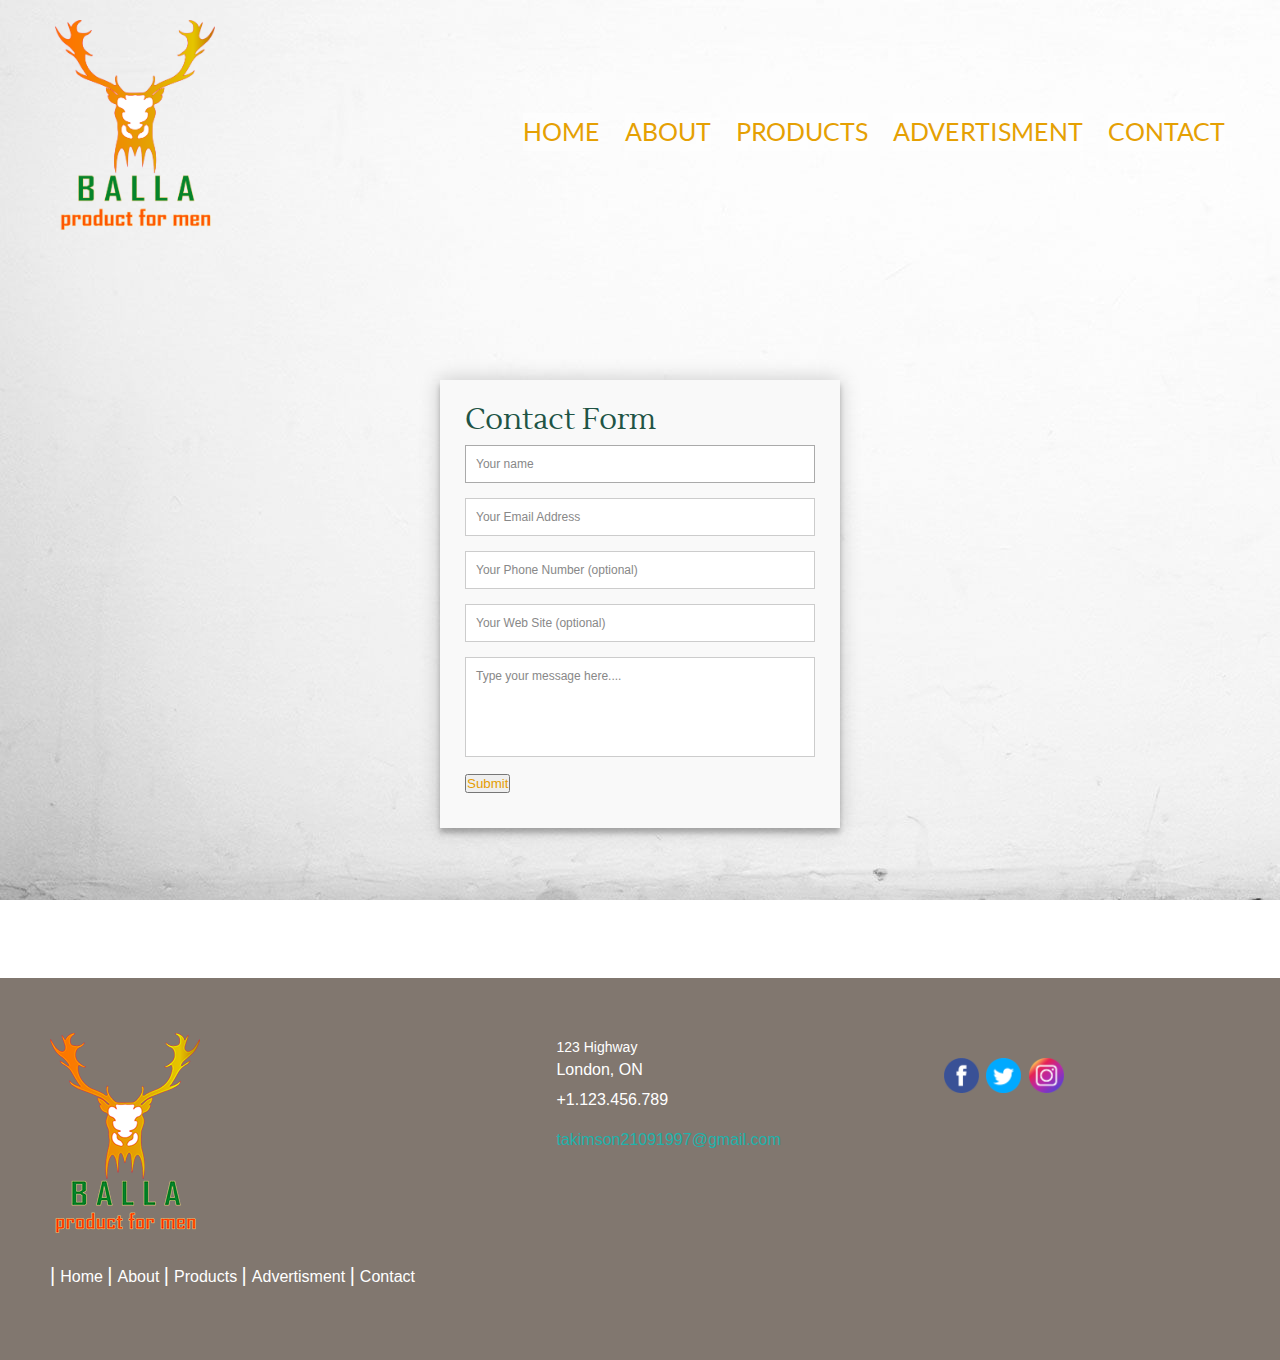
==== contact.html @ 20aadcef "Add files via upload" ====
<!doctype html>
<html lang="en">
  <head>
    <meta charset="utf-8" />
    <meta http-equiv="x-ua-compatible" content="ie=edge">
    <meta name="viewport" content="width=device-width, initial-scale=1.0" />
    <title>BALLA Beer- Contact</title>
    <link href="css/reset.css" rel="stylesheet" type="text/css">
    <link href="css/main.css" rel="stylesheet" type="text/css" >
  </head>
  <body id="bodyContact">
    <h1 class="hide">BALLA beer</h1>
    <div class="container">
      <header id="mainHeader" class="row">
        <nav id="mainNav">
          <h2 class="hide">Main Navigation</h2>
          <button id="button"></button>

          <div id="navContain">
            <ul id="navList">
              <li><a href="index.html">Home</a></li>
              <li><a href="about.html">About</a></li>
              <li><a href="products.html">Products</a></li>
              <li><a href="advertisment.html">Advertisment</a></li>
              <li><a href="contact.html">Contact</a></li>            
            </ul>

           
          </div>
        </nav>

        <div id="Brand">
          <img src="images/logo.png" alt="balla Logo" id="ballaLogo">
        </div>

      </header>
    </div>

    <div class="containerContact">  
  <form id="contact" action="" method="post">
    <h3>Contact Form</h3>
    <fieldset>
      <input placeholder="Your name" type="text" tabindex="1" required autofocus>
    </fieldset>
    <fieldset>
      <input placeholder="Your Email Address" type="email" tabindex="2" required>
    </fieldset>
    <fieldset>
      <input placeholder="Your Phone Number (optional)" type="tel" tabindex="3" required>
    </fieldset>
    <fieldset>
      <input placeholder="Your Web Site (optional)" type="url" tabindex="4" required>
    </fieldset>
    <fieldset>
      <textarea placeholder="Type your message here...." tabindex="5" required></textarea>
    </fieldset>
    <fieldset>
      <button name="submit" id="contact-submit" data-submit="...Sending"><a href="purchase.html" >Submit</a></button>
    </fieldset>
  </form>
</div>
        <footer class="footer-distributed">

      <div class="footer-left">

        <img src="images/logo3.png" alt="footerlogo" id="footerLogo">

        <p class="footer-links">
          <a href="index.html">Home</a>
          <a href="about.html">About</a>
          <a href="products.html">Products</a>
          <a href="advertisment.html">Advertisment</a>
          <a href="contact.html">Contact</a>
        </p>

      </div>

      <div class="footer-center">

        <div>
          <i class="fa fa-map-marker"></i>
          <p><span>123 Highway</span> London, ON</p>
        </div>

        <div>
          <i class="fa fa-phone"></i>
          <p>+1.123.456.789</p>
        </div>

        <div>
          <i class="fa fa-envelope"></i>
          <p><a href="mailto:support@company.com">takimson21091997@gmail.com</a></p>
        </div>

      </div>

      <div class="footer-right">

        

        <div class="footer-icons">

          <a href="facebook.com"><img src="images/facebook.png" alt="facebook" class="fa fa-facebook"></a>
          <a href="#"><img src="images/tweeter.png" alt="twitter" class="fa fa-twitter"></a>
          <a href="#"><img src="images/instagram.png" alt="instagram" class="fa fa-instagram"></a>
        </div>

      </div>

    </footer>

    <script src="js/main.js"></script>
  </body>
</html>
---- css/main.css ----
.hide
{
  display: none;
}

img, embed, object, video {
  max-width: 100%; }

video {
  max-width: 100%
  height: auto;

}

html {
  box-sizing: border-box; 
}

*,
*::before,
*::after {
  box-sizing: inherit; }

img {
  -ms-interpolation-mode: bicubic; 
}

@font-face {
font-family: 'lustriaregular';
src: url('../fonts/lustria-regular-webfont.eot');
src: url('../fonts/lustria-regular-webfont.eot?#iefix') format('embedded-opentype'),
url('../fonts/lustria-regular-webfont.woff') format('woff'),
url('../fonts/lustria-regular-webfont.ttf') format('truetype'),
url('../fonts/lustria-regular-webfont.svg#lustriaregular') format('svg');
font-weight: normal;
font-style: normal;
}

@font-face {
font-family: 'latoregular';
src: url('../fonts/lato-regular-webfont.eot');
src: url('../fonts/lato-regular-webfont.eot?#iefix') format('embedded-opentype'),
url('../fonts/lato-regular-webfont.woff') format('woff'),
url('../fonts/lato-regular-webfont.ttf') format('truetype'),
url('../fonts/lato-regular-webfont.svg#latoregular') format('svg');
font-weight: normal;
font-style: normal;
}



body
{
  font-family: 'latoregular', Helvetica, Arial, sans-serif;
  background: url(../images/background.svg) ;
  margin: 0;
  padding: 0;
  font-size: 100%;
}

a 
{ 
  color:#e59d03; 
  text-decoration: none;  
  transition:all .1s linear 0s;
}

h2, h3
{
  font-family: 'lustriaregular', Times, "Times New Roman", serif;
  color: #215445;
}

.container {
  margin: 0px auto;
  padding: 0px 15px 0 15px;
  max-width: 1200px; 
}


#mainHeader
{
  margin: 5px 0 20px 0;
}

#mainNav
{
  display: flex;
  flex-direction: column;
  margin-bottom: 20px;
}

#mainNav button
{
  margin-left: auto;
}


#mainNav input[type=text]
{
  display: block;
  width: 100%;
  height: 40px;
  padding: 5px;
  border: 1px solid #cacaca;
  border-radius: 3px 0 0 3px;
  background-color: #fefefe;
  box-shadow: inset 0 1px 2px rgba(10, 10, 10, 0.1);
  line-height: 1.5;
  color: #0a0a0a;
}

#mainNav input[type=submit]
{
  height: 40px;
  width: 100px;
  border: 1px solid transparent;
  border-radius: 0 3px 3px 0;
  font-size: 0.75em;
  line-height: 1;
  text-align: center;
  cursor: pointer;
  background-color: #f3830d;
  color: #fefefe;
}


#navContain
{
  display: none;
  margin-top: 20px;
}

#navContain.slideToggle
{
  display: block;
}

#mainNav button
{
  background: url(../images/burger.svg) center no-repeat;
  border: 0;
  width: 35px;
  height: 35px;
  transition: all 400ms ease;
}

#mainNav button.expanded
{

  -webkit-transform: rotate(90deg);
  -ms-transform: rotate(90deg);

  /* default transform */
  transform: rotate(90deg);
}

#mainNav li a
{
  display: block;
  color: #8ea76d;
  padding: 10px 0;
  text-align: center;
}

#mainNav li
{
  border-bottom: 1px solid #efefef;
}

#mainNav li: first-child
{
  border-top: 1px solid #efefef;
}

#mainNav li: last-child
{
  margin-bottom: 10px;
}

#mainNav li a:hover
{
  background-color: #efefef;
}


#ballaLogo
{
  display: block;
  max-width: 140px;
  margin: 0 auto;
}


#banner
{
  background-color: #ccc;
  margin-bottom: 30px;
  height: 500px;
  background-image: url(../images/banner4.jpg);
  background-repeat: no-repeat;
  background-position: center;
  padding-top: 15px;
}

#bannerAbout
{
  background-color: #ccc;
  margin-bottom: 30px;
  height: 500px;
  background-image: url(../images/about-banner2.jpg);
  background-repeat: no-repeat;
  background-position: center;
  padding-top: 15px;
}

#bannerProduct
{
  background-color: #ccc;
  margin-bottom: 30px;
  height: 500px;
  background-image: url(../images/product-banner2.jpg);
  background-repeat: no-repeat;
  background-position: center;
  padding-top: 15px;
}

#bannerAdv
{
  background-color: #ccc;
  margin-bottom: 30px;
  height: 500px;
  background-image: url(../images/adv-banner2.jpg);
  background-repeat: no-repeat;
  background-position: center;
  padding-top: 15px;
}
#info
{
  background: rgba(255, 255, 255, 0.64);
  padding: 10px 20px 0 20px;
  height: 470px;
  max-width: 970px;
  margin: 0 auto;
  text-align: center;
}

#info h2
{
  font-size: 3.125em;
  margin-bottom: 15px;
  text-align: center;
}

#info h3
{
  font-size: 3.575em;
  letter-spacing: 0.25px;
  line-height: 18px;
  text-align: center;
  margin-top: 80px;
  margin-bottom: 100px;
}

#info p
{
  font-family: serif;
  color: #c58548;
  font-size: 1.5em;
  margin-top: 50px;
  line-height: 20px;
  margin-bottom: 15px;
  text-align: center;
}

#bookNow
{
  font-family: 'lustriaregular', Times, 'Times New Roman', serif;
  display: inline-block;
  width: 120px;
  color: #fff;
  background-color: burlywood;
  padding: 0.75em 0;
  text-align: center;
  text-decoration: none;
  font-size: 1em;
  line-height: 1em;
  border-radius: 50px;
  border: double;
  margin-bottom: 20px;
}

#bookNow:hover
{
  background-color: #215445;
  padding: 1em;
}

#scroll
{
  font-family: 'lustriaregular', Times, 'Times New Roman', serif;
  display: inline-block;
  width: 120px;
  color: #fff;
  background-color: burlywood;
  padding: 0.75em 0;
  text-align: center;
  text-decoration: none;
  font-size: 1em;
  line-height: 1em;
  border-radius: 50px;
  border: double;
  margin-bottom: 20px;
  cursor: pointer;
}

#scroll:hover
{
  background-color: #215445;
  padding: 1em;
}

#serviceContain
{
  margin-bottom: 10px;
}
.services
{
  margin-bottom: 20px; 
  padding-top: 1px;
}

.services h2
{
  font-size: 1.5em;
  margin-bottom: 5px;
  margin-top: 15px;
}

.services h3
{
  font-size: 1em;
  margin-top: 0;
  margin-bottom: 20px;
}

.services p
{
  color: #f57219;
  font-size: 0.875em;
  line-height: 22px;
  text-align: justify;
}

.icon
{
  float: left;
  max-width: 70px;
  margin: 0 20px 0 0;
}


#extraContain
{
  margin-bottom: 60px;
  margin-top: 20px;
}

#extraContain2
{
  margin-bottom: 60px;
  margin-top: 20px;
}

.extras-img
{
  margin-top: 20px;
  margin-bottom: 30px;
  border-radius: 10px;
}

.extras h2
{
  font-size: 1.55em;
  line-height: 0;
  margin-bottom: 30px;
  font-family: b612;
}

.extras p
{
  color: #229877;
  font-size: 0.875em;
  line-height: 22px;
  padding: 10px;
  background-color: #faebd761;
}

.extrasFragrance h2 
{
  font-size: 1.55em;
  line-height: 0;
  margin-bottom: 30px;
  font-family: b612;
}

.extrasFragrance p
{
  color: #229877;
  font-size: 0.875em;
  line-height: 22px;
  padding: 10px;
  background-color: #faebd761;
}

h2.new
{
  font-size: 80px;
  text-align: center;
  background-color: #ffffff;
  border-radius: 10px;
  animation-name: example;
  animation-duration: 1s;
  animation-iteration-count: infinite;
}
#footerContain
{
  background-image: url(../images/footer.jpg);
  height: 200px;
}

#backButton
{
  text-decoration: none;
  color: #fff;
  line-height: 70px;
  font-size: 0.75em;
}

#backButton:hover
{
  color: #333;
}

#footerNav
{
  display: none;
}


@media screen and (min-width: 25.063em)
{
  #info h2
  {
    font-size: 4.5em;
  }

  #info h3
  {
    font-size: 5.0875em;
    letter-spacing: 0.25px;
    margin-top: 100px;
    margin-bottom: 100px;
  }

  #info p
  {
    font-size: 1.875em;
    margin-top: 10px;
    margin-bottom: 50px
  }
  .extrasFragrance{
    padding-left: 35px;
  }


}


@media screen and (min-width: 30em)
{
  #info 
  {
    background: no-repeat rgba(255, 255, 255, 0.64);
  }
}


@media screen and (min-width: 38.75em)
{
  #info h2
  {
    font-size: 5.25em;
    margin-top: 10px;
  }

  #info h3
  {
    font-size: 7em;
    letter-spacing: 0.25px;
  }

   h2.new
  {
    font-size: 80px;
    text-align: center;
    
  }

  #info p
  {
    font-size: 3em;
    width: 100%;
    margin-bottom: 50px;
  }
  
  .history
  {
    font-size: 80px;
    text-align: center;
  }
  
}


@media screen and (min-width: 40em)
{
  #serviceContainm #extraContain
  {
    display: flex;
  }

  .services
  {
    margin-right: 20px;
  }

  .services:last-child
  {
    margin-right: 0;
  }

  .icon
  {
    max-width: 50px;
    margin-right: 8px;
  }

  .services p
  {
    color: #f57219;
    font-size: 0.875em;
    line-height: 22px;
    text-align: left;
    background-color: #faebd761;
    padding: 10px;
  }

  .services h2
  {
    font-size: 0.925em;
    margin-top: 10px;
    margin-bottom: 5px;
    line-height: 14px;
  }

  .services h3
  {
    font-size: 0.875em;
    margin-top: 0;
    margin-bottom: 20px;
  }

  #banner
  {
    background-repeat: no-repeat;
    background-position: center;
    background-image: url(../images/banner3.jpg);
  }

  #bannerAbout
  {
    background-repeat: no-repeat;
    background-position: center;
    background-image: url(../images/about-banner.jpg);
  }
  #bannerProduct
  {
    background-repeat: no-repeat;
    background-position: center;
    background-image: url(../images/product-banner.jpg);
  }

  #bannerAdv
  {
    background-repeat: no-repeat;
    background-position: center;
    background-image: url(../images/adv-banner.jpg);
  }


  #backButton
  {
    display: none;
  }

  .footer-links a:hover{
    border:  solid #ffffff;
    background-color: #b55b132e;
  }
}


@media screen and (min-width: 50em)
{
  #info
  {
    background: no-repeat rgba(242, 243, 241, 0.76); 
  }
}


@media screen and (min-width: 61.875em)
{
  #info p
  {
    width: 100%;
    margin-bottom: 50px;
  }
}


@media screen and (min-width: 64em)
{
  #mainHeader
  {
    display: flex;
    margin-top: 20px;
    width: auto;
  }

  #button
  {
    display: none;
  }

  #navContain
  {
    display: flex;
    flex-direction: column;
    margin: 0;
  }

  #mainNav
  {
    text-align: right;
    text-transform: uppercase;
    font-size: 0.875em;
    margin-left: auto;
  }

  #navList
  {
    text-align: right;
    margin-top: 100px;
    font-size: 25px;
  }

  #mainNav li
  {
    border-bottom: none;
    display: inline;
    margin-left: 20px;
  }

  #mainNav li a 
  {
    background-color: #ffffff70;
    display: inline;
    padding: 5px 0;
    text-decoration: none;
    color: #e5a003;
  }

  #mainNav li a:hover
  {
    color: #8fa777;
    border-bottom: 3px solid #8fa771;
    padding-bottom: 5px;
    background-color: transparent;
  }

  .services a:hover
  {
    color: #8fa777;
    border-bottom: 3px solid #8fa771;
    padding-bottom: 5px;
    background-color: transparent;
  }

  #mainNav li:first-child
  {
    border-top: none;
  }

  #mainNav li:last-child
  {
    margin-bottom: 0;
  }

 

  #Brand
  {
    order: -1;
  }

  #ballaLogo
  {
    max-width: 160px;
  }


  #serviceContain
  {
    display: flex;
    margin-left: 200px;
  }

  .services
  {
    margin-right: 20px;
  }

  .services:last-child
  {
    margin-right: 180px;
    margin-left: 180px;
  }

  .icon
  {
    max-width: 15%;
  }

  .services p
  {
    font-size: 0.9375em;
    max-width: 400px;
    background-color: #faebd761;
    padding: 10px;
  }

  .services h2
  {
    font-size: 1.25em;
  }

  .services h3
  {
    font-size: 0.875em;
  }


  #extraContain
  {
    display: flex;
  }

  .extras:last-child
  {
    margin-left: 40px;
  }

}

@keyframes example {
  from {background-color: red;}
  to {background-color: yellow;}
}



@media screen and (min-width: 50em)
{
  
    
}

@media screen and (min-width: 20.065em)
{
  
}


  font-family: Open Sans;
}

section {
  width: 100%;
  display: inline-block;
  background: #333;
  height: 50vh;
  text-align: center;
  font-size: 22px;
  font-weight: 700;
  text-decoration: underline;
}

.footer-distributed{
  background: #81776f;
  box-shadow: 0 1px 1px 0 rgba(0, 0, 0, 0.12);
  box-sizing: border-box;
  width: 100%;
  text-align: left;
  font: bold 16px sans-serif;
  padding: 55px 50px;
}

.footer-distributed .footer-left,
.footer-distributed .footer-center,
.footer-distributed .footer-right{
  display: inline-block;
  vertical-align: top;
}

.footer-distributed .footer-left{
  width: 40%;
}


.footer-distributed h3{
  color:  #ffffff;
  font: normal 36px 'Open Sans', cursive;
  margin: 0;
}

.footer-distributed h3 span{
  color:  lightseagreen;
}


.footer-distributed .footer-links{
  color:  #ffffff;
  margin: 20px 0 12px;
  padding: 0;
}

.footer-distributed .footer-links a{
  display:inline-block;
  line-height: 1.8;
  font-weight:400;
  text-decoration: none;
  color:  inherit;
}

.footer-distributed .footer-company-name{
  color:  #222;
  font-size: 14px;
  font-weight: normal;
  margin: 0;
}


.footer-distributed .footer-center{
  width: 35%;
}

.footer-distributed .footer-center i{
  background-color:  #33383b;
  color: #ffffff;
  font-size: 25px;
  width: 38px;
  height: 38px;
  border-radius: 50%;
  text-align: center;
  line-height: 42px;
  margin: 10px 15px;
  vertical-align: middle;
}

.footer-distributed .footer-center i.fa-envelope{
  font-size: 17px;
  line-height: 38px;
}

.footer-distributed .footer-center p{
  display: inline-block;
  color: #ffffff;
  font-weight:400;
  vertical-align: middle;
  margin:0;
}

.footer-distributed .footer-center p span{
  display:block;
  font-weight: normal;
  font-size:14px;
  line-height:2;
}

.footer-distributed .footer-center p a{
  color:  lightseagreen;
  text-decoration: none;;
}

.footer-distributed .footer-links a:before {
  content: "|";
  font-weight:300;
  font-size: 20px;
  left: 0;
  color: #fff;
  display: inline-block;
  padding-right: 5px;
}

.footer-distributed .footer-links .link-1:before {
  content: none;
}


.footer-distributed .footer-right{
  width: 20%;
}

.footer-distributed .footer-company-about{
  line-height: 20px;
  color:  #92999f;
  font-size: 13px;
  font-weight: normal;
  margin: 0;
}

.footer-distributed .footer-company-about span{
  display: block;
  color:  #ffffff;
  font-size: 14px;
  font-weight: bold;
  margin-bottom: 20px;
}

.footer-distributed .footer-icons{
  margin-top: 25px;
}

.footer-distributed .footer-icons a{
  display: inline-block;
  width: 35px;
  height: 35px;
  cursor: pointer;
  border-radius: 2px;

  font-size: 20px;
  color: #ffffff;
  text-align: center;
  line-height: 35px;

  margin-right: 3px;
  margin-bottom: 5px;
}


@media (max-width: 880px) {

  .footer-distributed{
    font: bold 14px sans-serif;
  }

  .footer-distributed .footer-left,
  .footer-distributed .footer-center,
  .footer-distributed .footer-right{
    display: block;
    width: 100%;
    margin-bottom: 40px;
    text-align: center;
  }

  .footer-distributed .footer-center i{
    margin-left: 0;
  }

}

 .aboutH2
{
  text-align: center;
}

.about
{
  width: 500px;
}

.history
{
  font-size: 80px;
  text-align: center;
  margin-bottom: 50px;
}

.historyText
{
  text-align: center;
  font-size: 20px;
  color: #0c5641;
  background-color: #c1c1bb4f;
  text-transform: uppercase;
}

#bodyAbout
{
  font-family: 'latoregular', Helvetica, Arial, sans-serif;
  background: url(../images/background3.png) fixed;
  margin: 0;
  padding: 0;
  font-size: 100%;
}

#bodyAdv
{
  font-family: 'latoregular', Helvetica, Arial, sans-serif;
  background: url(../images/background4.jpg) fixed;
  margin: 0;
  padding: 0;
  font-size: 100%;
}

#bodyContact
{
  font-family: 'latoregular', Helvetica, Arial, sans-serif;
  background: url(../images/contact-background.jpg) fixed;
  margin: 0;
  padding: 0;
  font-size: 100%;
}

* {
box-sizing: border-box;
}
.Slide {
display: none;
}
.Slide2{
  display: none;
}
.Slide img{
vertical-align: middle;
width: 100%;
height: 400px;
}

.Slide2 img{
vertical-align: middle;
width: 100%;
height: 400px;
}
.slideContainer {
max-width: 600px;
position: relative;
margin: auto;
}
.slideContainer2 {
max-width: 600px;
position: relative;
margin: auto;
}
.prevBtn,
.nextBtn{
position: absolute;
top: 50%;
width: auto;
padding: 10px;
background-color: rgb(255, 255, 75);
color: rgb(50, 0, 116);
font-weight: bolder;
font-size: 18px;
}
.prevBtn2,.nextBtn2{
  position: absolute;
top: 50%;
width: auto;
padding: 10px;
background-color: rgb(255, 255, 75);
color: rgb(50, 0, 116);
font-weight: bolder;
font-size: 18px;
}
.nextBtn {
right: 0;
}
.nextBtn2 {
  right: 0;
}
.selected:hover {
background-color: #d9ff00;
}
@media only screen and (max-width: 450px) {
.prevBtn,
.nextBtn,.prevBtn2,.nextBtn2 {
font-size: 16px;
}
}

@media only screen and (min-width: 50em) {

  .historyText{
    width: 800px;
    margin: auto;
  }
}

#introContain{;
  text-align: center;
  background: #faebd7;
  border: 10px #e25b2a solid;
  border-radius: 10px;
  border-style: ridge;
  margin-top: 10px;
}
#introContain2{;
  text-align: center;
  background: #faebd7;
  border: 10px #229877  solid;
  border-radius: 10px;
  border-style: ridge;
  margin-top: 10px;
}

#introProduct{
  font-size: 50px; 
}

.historyText a{
  background-color: #215445bd;
}
.historyText a:hover{
  padding: 10px;
}

.extrasFragrance{
 
}
}

@media only screen and (min-width: 620px){
  .extrasfragrance{
    padding-left: 35px;
  }
}


#fade {
  display: none;
  position: fixed;
  top: 0%;
  left: 0%;
  width: 100%;
  height: 100%;
  background-color: black;
  z-index: 1001;
  -moz-opacity: 0.8;
  opacity: .80;
  filter: alpha(opacity=80);
}

#light {
  display: none;
  position: sticky;
  top: 50%;
  left: 50%;
  width: 100%;
  height: auto;
  border: 2px solid #FFF;
  background: #FFF;
  z-index: 1002;
  overflow: visible;
}

#boxclose {
  float: right;
  cursor: pointer;
  color: #fff;
  border: 1px solid #AEAEAE;
  border-radius: 3px;
  background: #222222;
  font-size: 31px;
  font-weight: bold;
  display: inline-block;
  line-height: 0px;
  padding: 11px 3px;
  position: absolute;
  right: 2px;
  top: 2px;
  z-index: 1002;
  opacity: 0.9;
}

.boxclose:before {
  content: "×";
}

#fade:hover ~ #boxclose {
  display:none;
}


#button2 {
  border: 0;
  padding: 0;
  height: 0;
  cursor: pointer;
}

.button3{
  background-color: #efcfb5;
  padding: 10px;

}

.form{
  padding: 6px;
  margin-bottom: 20px;
  background-color: #efcfb5;
}

@import url(https://fonts.googleapis.com/css?family=Roboto:400,300,600,400italic);
* {
  margin: 0;
  padding: 0;
  box-sizing: border-box;
  -webkit-box-sizing: border-box;
  -moz-box-sizing: border-box;
  -webkit-font-smoothing: antialiased;
  -moz-font-smoothing: antialiased;
  -o-font-smoothing: antialiased;
  font-smoothing: antialiased;
  text-rendering: optimizeLegibility;
}



.containerContact {
  max-width: 400px;
  width: 100%;
  margin: 0 auto;
  position: relative;
}

#contact input[type="text"],
#contact input[type="email"],
#contact input[type="tel"],
#contact input[type="url"],
#contact textarea,
#contact button[type="submit"] {
  font: 400 12px/16px "Roboto", Helvetica, Arial, sans-serif;
}

#contact {
  background: #F9F9F9;
  padding: 25px;
  margin: 150px 0;
  box-shadow: 0 0 20px 0 rgba(0, 0, 0, 0.2), 0 5px 5px 0 rgba(0, 0, 0, 0.24);
}

#contact h3 {
  display: block;
  font-size: 30px;
  font-weight: 300;
  margin-bottom: 10px;
}

#contact h4 {
  margin: 5px 0 15px;
  display: block;
  font-size: 13px;
  font-weight: 400;
}

fieldset {
  border: medium none !important;
  margin: 0 0 10px;
  min-width: 100%;
  padding: 0;
  width: 100%;
}

#contact input[type="text"],
#contact input[type="email"],
#contact input[type="tel"],
#contact input[type="url"],
#contact textarea {
  width: 100%;
  border: 1px solid #ccc;
  background: #FFF;
  margin: 0 0 5px;
  padding: 10px;
}

#contact input[type="text"]:hover,
#contact input[type="email"]:hover,
#contact input[type="tel"]:hover,
#contact input[type="url"]:hover,
#contact textarea:hover {
  -webkit-transition: border-color 0.3s ease-in-out;
  -moz-transition: border-color 0.3s ease-in-out;
  transition: border-color 0.3s ease-in-out;
  border: 1px solid #aaa;
}

#contact textarea {
  height: 100px;
  max-width: 100%;
  resize: none;
}

#contact button[type="submit"] {
  cursor: pointer;
  width: 100%;
  border: none;
  background: #4CAF50;
  color: #FFF;
  margin: 0 0 5px;
  padding: 10px;
  font-size: 15px;
}

#contact button[type="submit"]:hover {
  background: #43A047;
  -webkit-transition: background 0.3s ease-in-out;
  -moz-transition: background 0.3s ease-in-out;
  transition: background-color 0.3s ease-in-out;
}

#contact button[type="submit"]:active {
  box-shadow: inset 0 1px 3px rgba(0, 0, 0, 0.5);
}


#contact input:focus,
#contact textarea:focus {
  outline: 0;
  border: 1px solid #aaa;
}

::-webkit-input-placeholder {
  color: #888;
}

:-moz-placeholder {
  color: #888;
}

::-moz-placeholder {
  color: #888;
}

:-ms-input-placeholder {
  color: #888;
}

#confirmForm{
  background-color: #229877;
  text-transform: capitalize;
}

#confirmForm h3 {
  text-align: center;
  font-size: 40px;
  padding: 30px;
  color: bisque;
}

#confirmForm p {
  text-align: center;
  font-size: 20px;
  color: antiquewhite;
  padding: 10px;
}
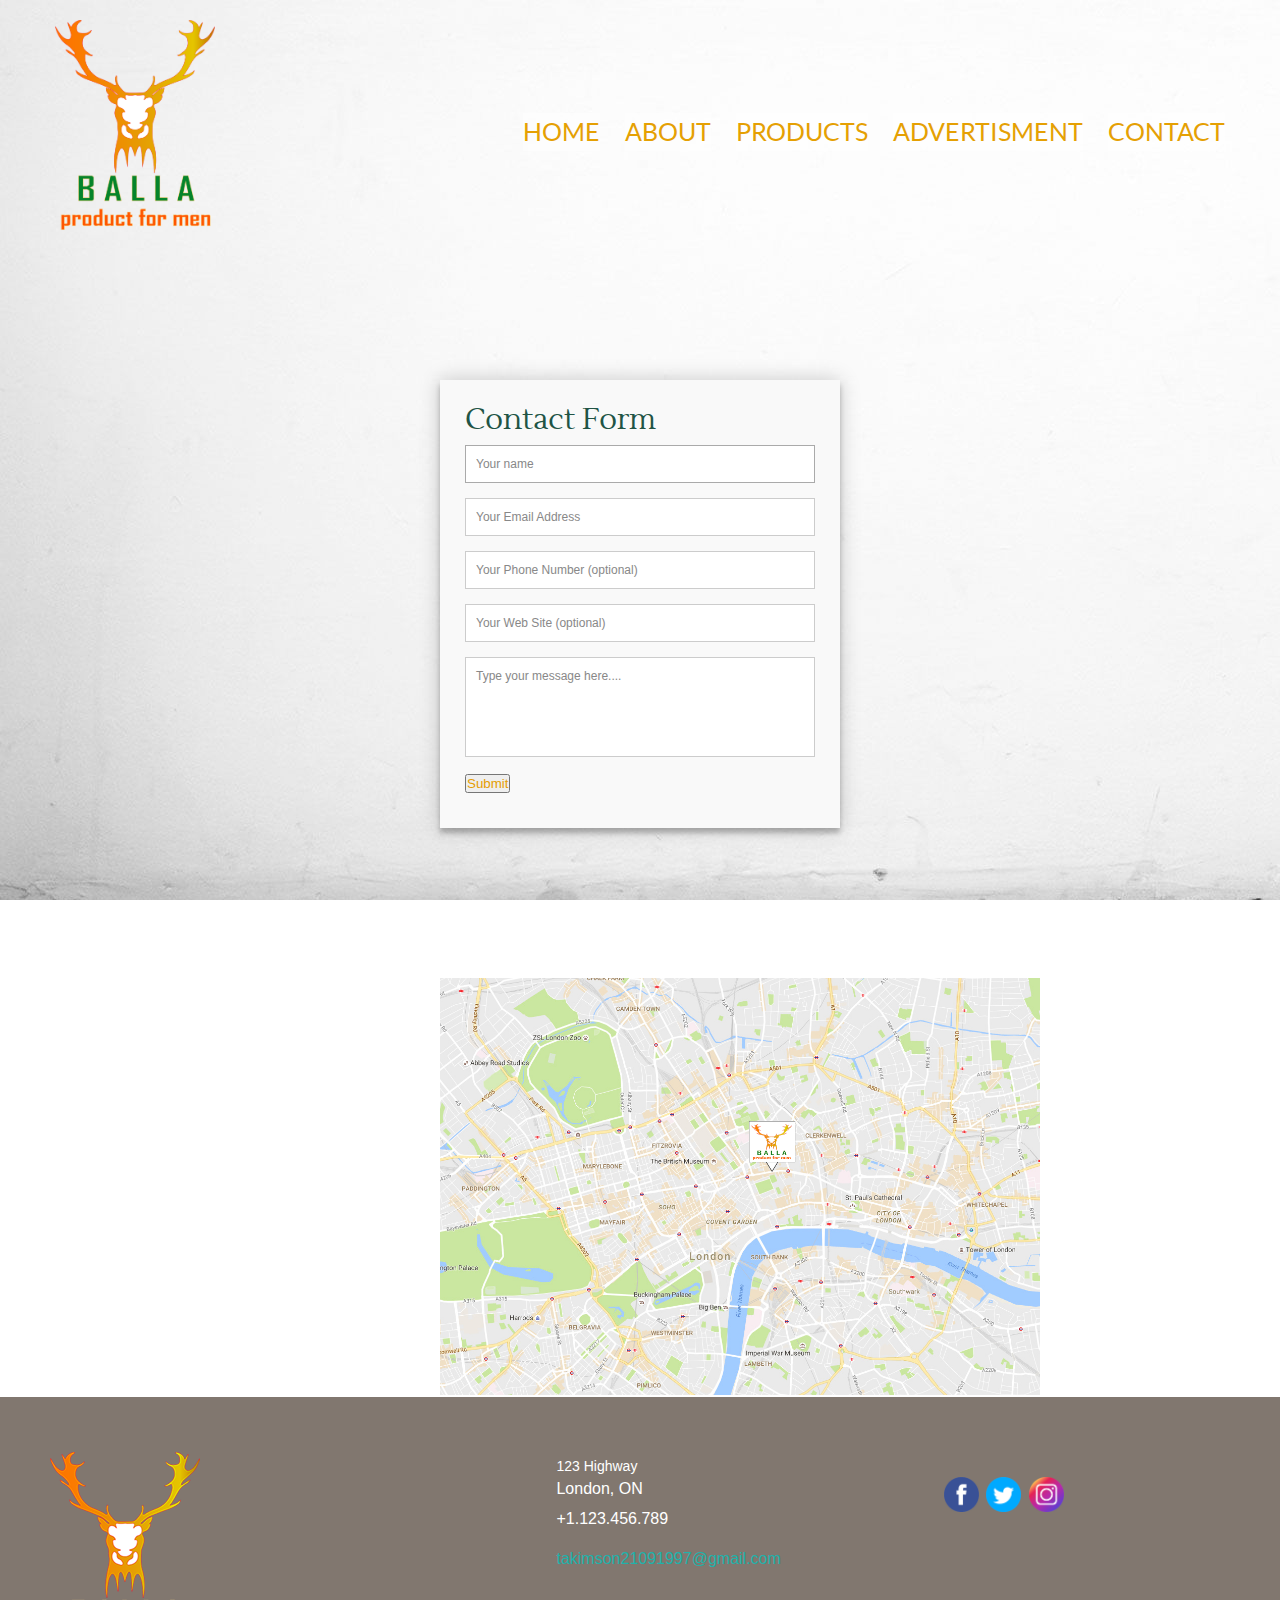
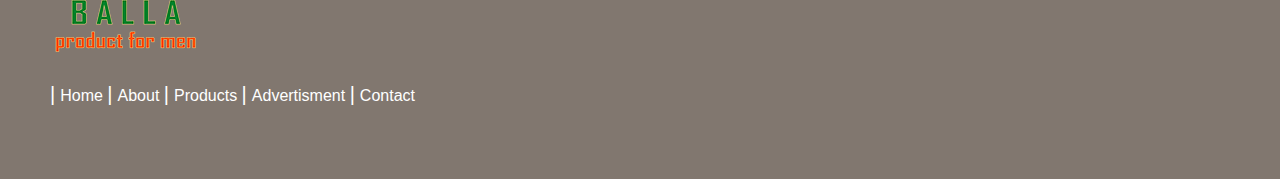
==== commit 11c6a981: "Add files via upload" ====
--- a/contact.html
+++ b/contact.html
@@ -58,6 +58,10 @@
       <button name="submit" id="contact-submit" data-submit="...Sending"><a href="purchase.html" >Submit</a></button>
     </fieldset>
   </form>
+  <div id="mapContain">
+  <img class="map" src="images/map.png">
+
+</div>
 </div>
         <footer class="footer-distributed">
 
--- a/css/main.css
+++ b/css/main.css
@@ -1377,3 +1377,7 @@
   padding: 10px;
 }
 
+.map{
+  max-width: 600px;
+  height: auto;
+}